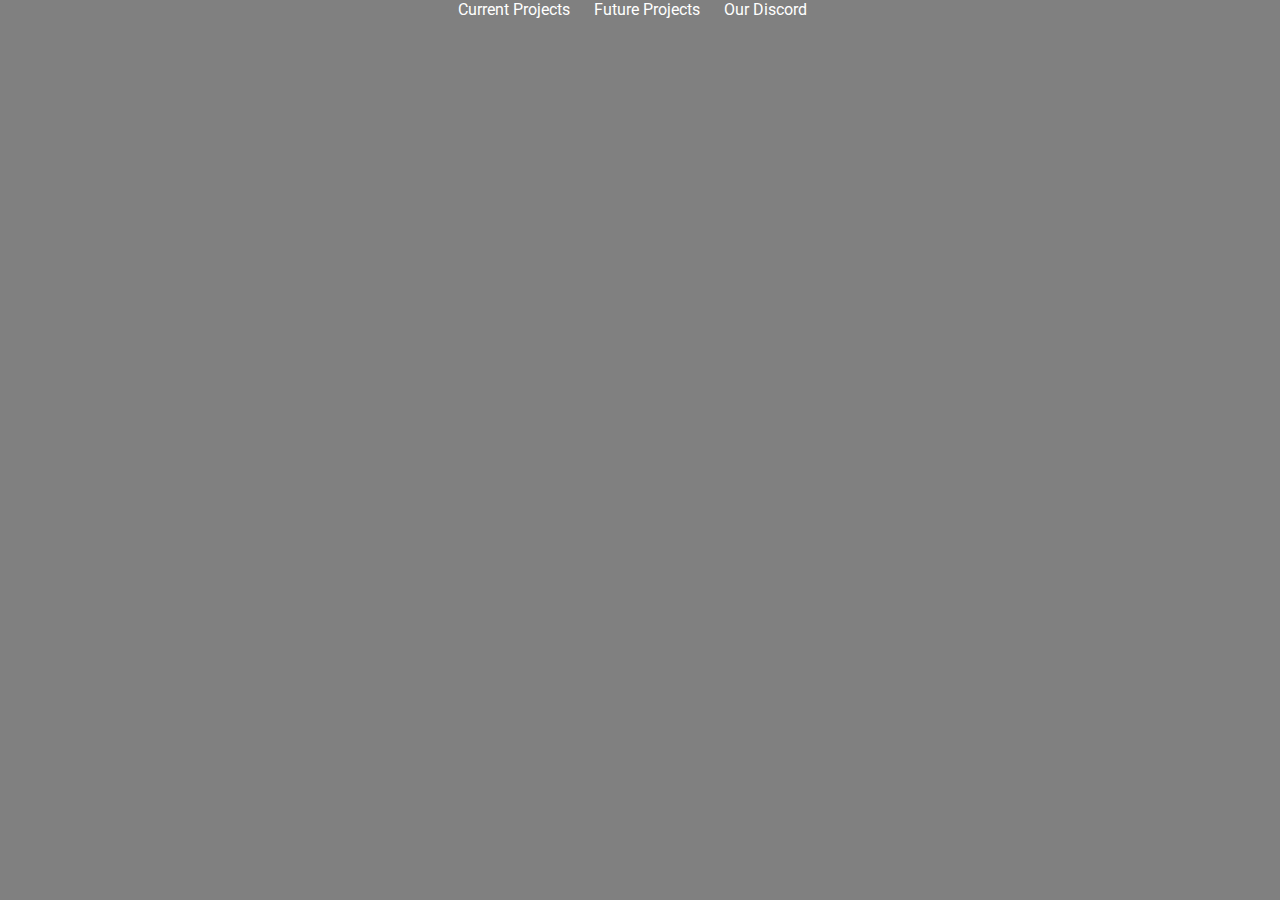
==== index.html @ 0d152945 "main website" ====
<!DOCTYPE html>
<html lang="en">
<head>
    <meta charset="UTF-8">
    <meta http-equiv="X-UA-Compatible" content="IE=edge">
    <meta name="viewport" content="width=device-width, initial-scale=1.0">
    <title>Main Webpage</title>
    <link rel="stylesheet" href="./main.css">
    <script src="./main.js"></script>
    <style>
        @import url('https://fonts.googleapis.com/css2?family=Comic+Neue:wght@300&family=Roboto:wght@300&display=swap');
      </style>
</head>
<body>
    <section class="main">
        <div class="header">
            <div class="info">
                <a href="./current projects.html">Current Projects</a>
                <a href="./future projects.html">Future Projects</a>
                <a href="https://discord.gg/tranzit-blood-commuity-978111972560224326">Our Discord</a>
            </div>
            <div id="infobck"></div>
        </div>
        <div class="center">
        </div>
        <div class="footer"></div>
    </section>
</body>
</html>
---- main.css ----
body {
  width: 100%;
  height: 100%;
  font-family: 'Comic Neue', cursive;
  font-family: 'Roboto', sans-serif;
  background: gray;
  margin: 0%;
  position: absolute;
}
.info {
 margin-left: 35%;
}
a {
    /* position: absolute; */
    align-items: center;
    text-decoration: none;
    color:white;
    background: white;
    background: gray;
    padding: 10px;
    margin-top: 10px;
}
a:hover {
  color: rgb(0, 0, 0);
  transition: 1s;
}
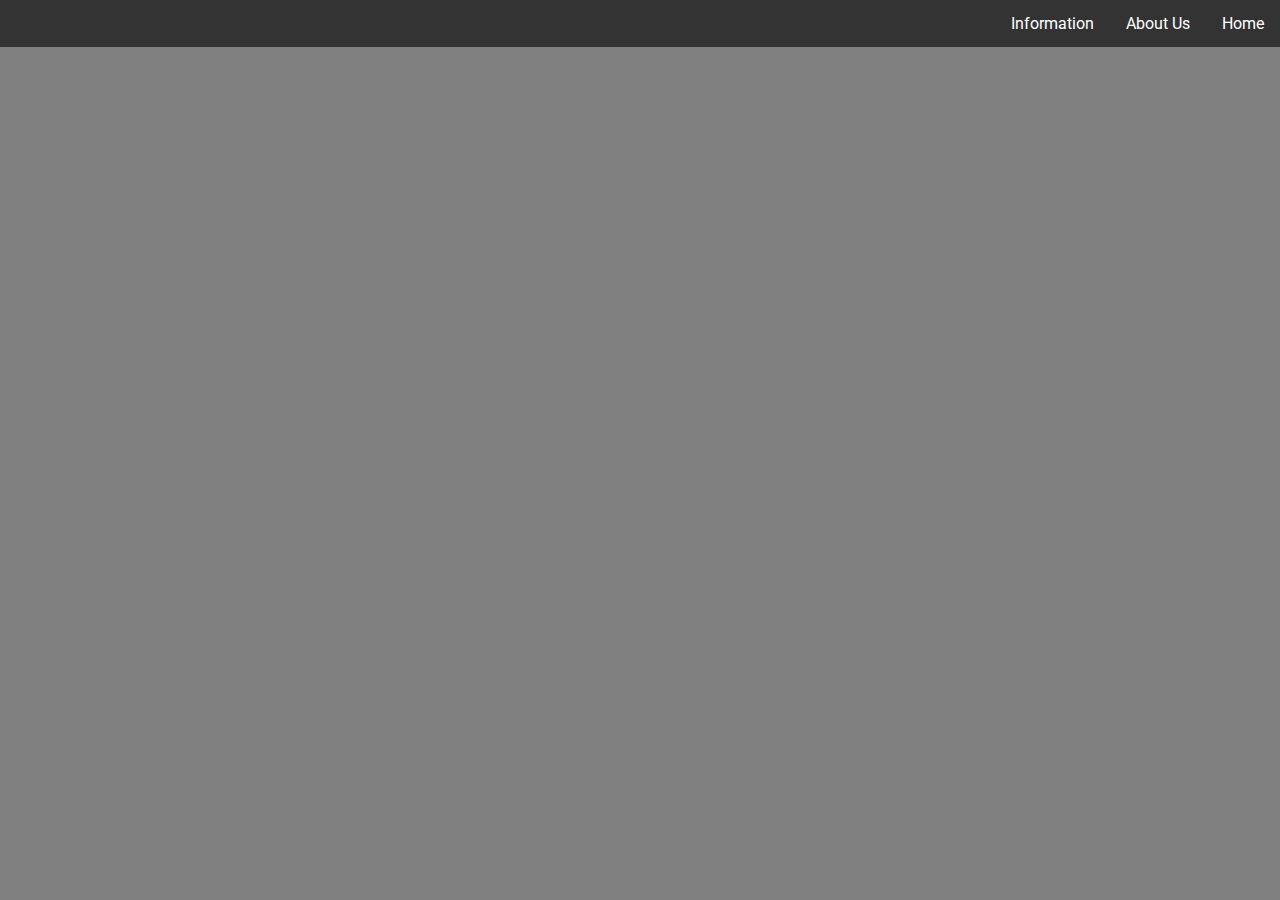
==== commit 8d323eb7: "updating + adding" ====
--- a/index.html
+++ b/index.html
@@ -13,17 +13,22 @@
 </head>
 <body>
     <section class="main">
-        <div class="header">
-            <div class="info">
-                <a href="./current projects.html">Current Projects</a>
-                <a href="./future projects.html">Future Projects</a>
-                <a href="https://discord.gg/tranzit-blood-commuity-978111972560224326">Our Discord</a>
-            </div>
-            <div id="infobck"></div>
-        </div>
-        <div class="center">
-        </div>
-        <div class="footer"></div>
+        <div></div>
+        
+<div class="navbar">
+    <a href="#home">Home</a>
+    <a href="#news">About Us</a>
+    <div class="dropdown">
+    <button class="dropbtn" onclick="dropdown()">Information
+      <i class="fa fa-caret-down"></i>
+    </button>
+    <div class="dropdown-content" id="myDropdown">
+        <a href="./current projects.html">Current Projects</a>
+        <a href="./future projects.html">Future Projects</a>
+        <a href="https://discord.gg/tranzit-blood-commuity-978111972560224326">Our Discord</a>
+    </div>
+    </div> 
+  </div>
     </section>
 </body>
 </html>--- a/main.css
+++ b/main.css
@@ -16,11 +16,73 @@
     text-decoration: none;
     color:white;
     background: white;
-    background: gray;
-    padding: 10px;
-    margin-top: 10px;
+    background: #333;
+    size: 10%;
 }
 a:hover {
   color: rgb(0, 0, 0);
   transition: 1s;
+}
+.navbar {
+  overflow: hidden;
+  background-color: #333;
+}
+
+.navbar a {
+  float: right;
+  font-size: 16px;
+  color: white;
+  text-align: center;
+  padding: 14px 16px;
+  text-decoration: none;
+}
+
+.dropdown {
+  float: right;
+  overflow: hidden;
+}
+
+.dropdown .dropbtn {
+  cursor: pointer;
+  font-size: 16px;  
+  border: none;
+  outline: none;
+  color: white;
+  padding: 14px 16px;
+  background-color: inherit;
+  font-family: inherit;
+  margin: 0;
+}
+
+.navbar a:hover, .dropdown:hover .dropbtn, .dropbtn:focus {
+  background-color: red;
+  transition: 600ms;
+}
+
+.dropdown-content {
+  display: none;
+  position: absolute;
+  background-color: #f9f9f9;
+  min-width: 160px;
+  box-shadow: 0px 8px 16px 0px rgba(0,0,0,0.2);
+  z-index: 1;
+}
+
+.dropdown-content a {
+  float: none;
+  color: white;
+  padding: 12px 16px;
+  text-decoration: none;
+  display: block;
+  text-align: left;
+}
+
+.dropdown-content a:hover {
+  background-color: #ddd;
+  color: black;
+  
+}
+
+.show {
+  display: block;
 }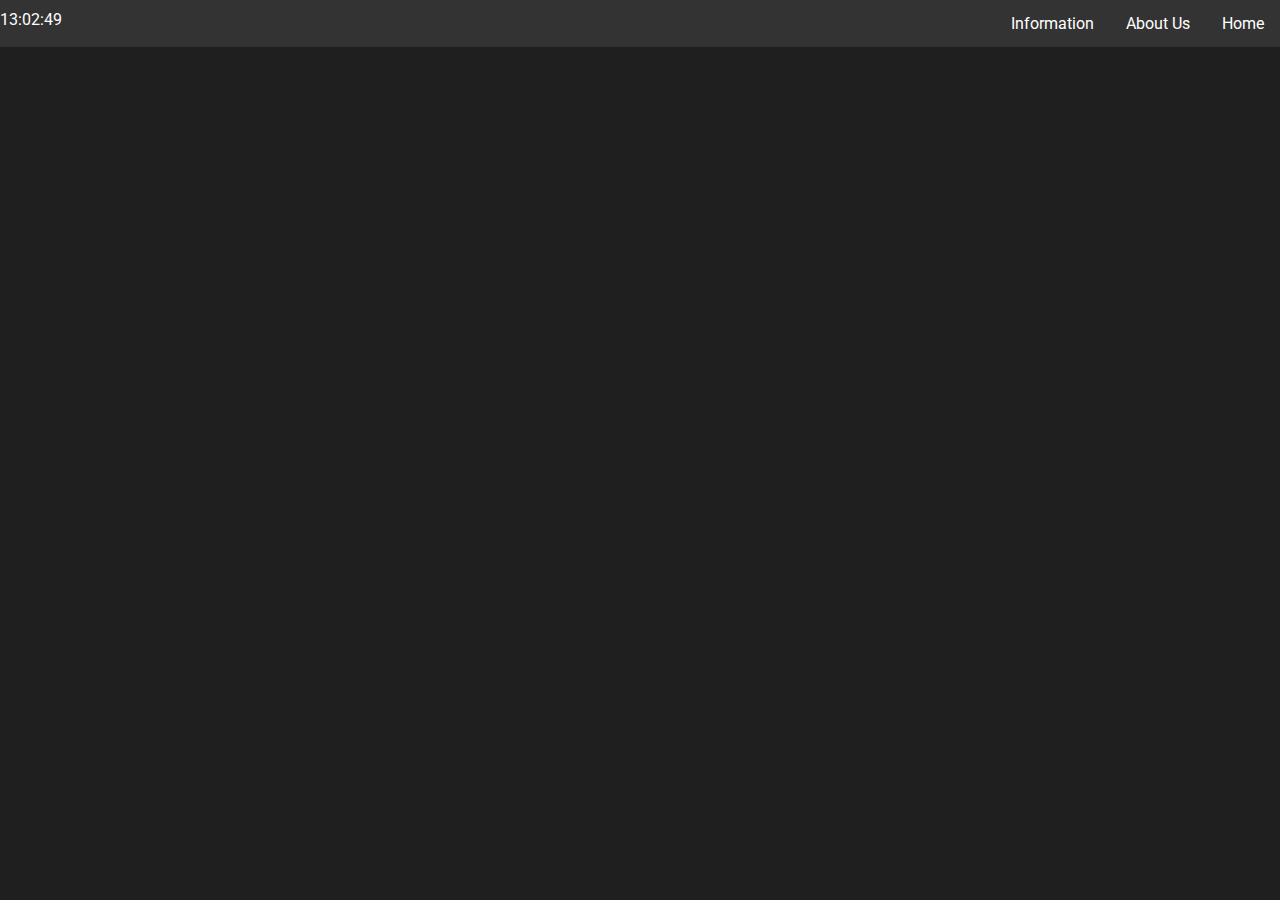
==== commit faee9020: "update" ====
--- a/index.html
+++ b/index.html
@@ -13,11 +13,12 @@
 </head>
 <body>
     <section class="main">
-        <div></div>
         
+        <div id="dropdown">
 <div class="navbar">
-    <a href="#home">Home</a>
-    <a href="#news">About Us</a>
+  <span id="timer" class="e"></span>
+    <a href="./home.html">Home</a>
+    <a href="./aboutus.html">About Us</a>
     <div class="dropdown">
     <button class="dropbtn" onclick="dropdown()">Information
       <i class="fa fa-caret-down"></i>
@@ -25,9 +26,10 @@
     <div class="dropdown-content" id="myDropdown">
         <a href="./current projects.html">Current Projects</a>
         <a href="./future projects.html">Future Projects</a>
-        <a href="https://discord.gg/tranzit-blood-commuity-978111972560224326">Our Discord</a>
+        <a href="#">Our Discord</a>
     </div>
     </div> 
+    </div>
   </div>
     </section>
 </body>
--- a/main.css
+++ b/main.css
@@ -3,7 +3,7 @@
   height: 100%;
   font-family: 'Comic Neue', cursive;
   font-family: 'Roboto', sans-serif;
-  background: gray;
+  background: rgb(31, 31, 31);
   margin: 0%;
   position: absolute;
 }
@@ -26,6 +26,7 @@
 .navbar {
   overflow: hidden;
   background-color: #333;
+  
 }
 
 .navbar a {
@@ -80,9 +81,23 @@
 .dropdown-content a:hover {
   background-color: #ddd;
   color: black;
-  
 }
 
 .show {
   display: block;
+}
+
+.forums {
+  position: absolute;
+  margin-top: 7%;
+}
+
+#timer {
+  align-self: center;
+  color: white;
+  padding-top: 10px;
+  padding-right: 10px;
+}
+.e {
+ position: absolute;
 }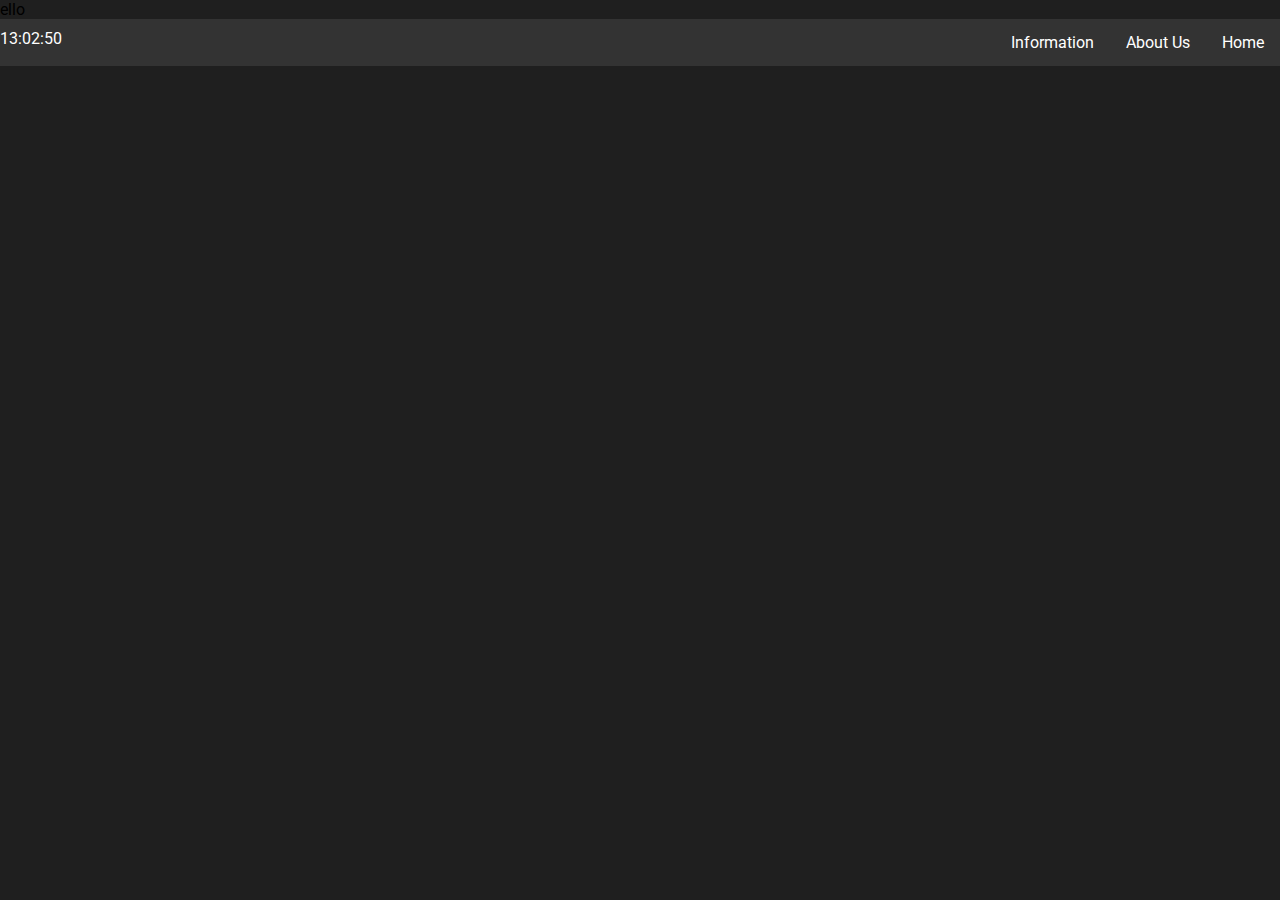
==== commit 3c059cfd: "yes" ====
--- a/index.html
+++ b/index.html
@@ -13,7 +13,7 @@
 </head>
 <body>
     <section class="main">
-        
+        ello
         <div id="dropdown">
 <div class="navbar">
   <span id="timer" class="e"></span>
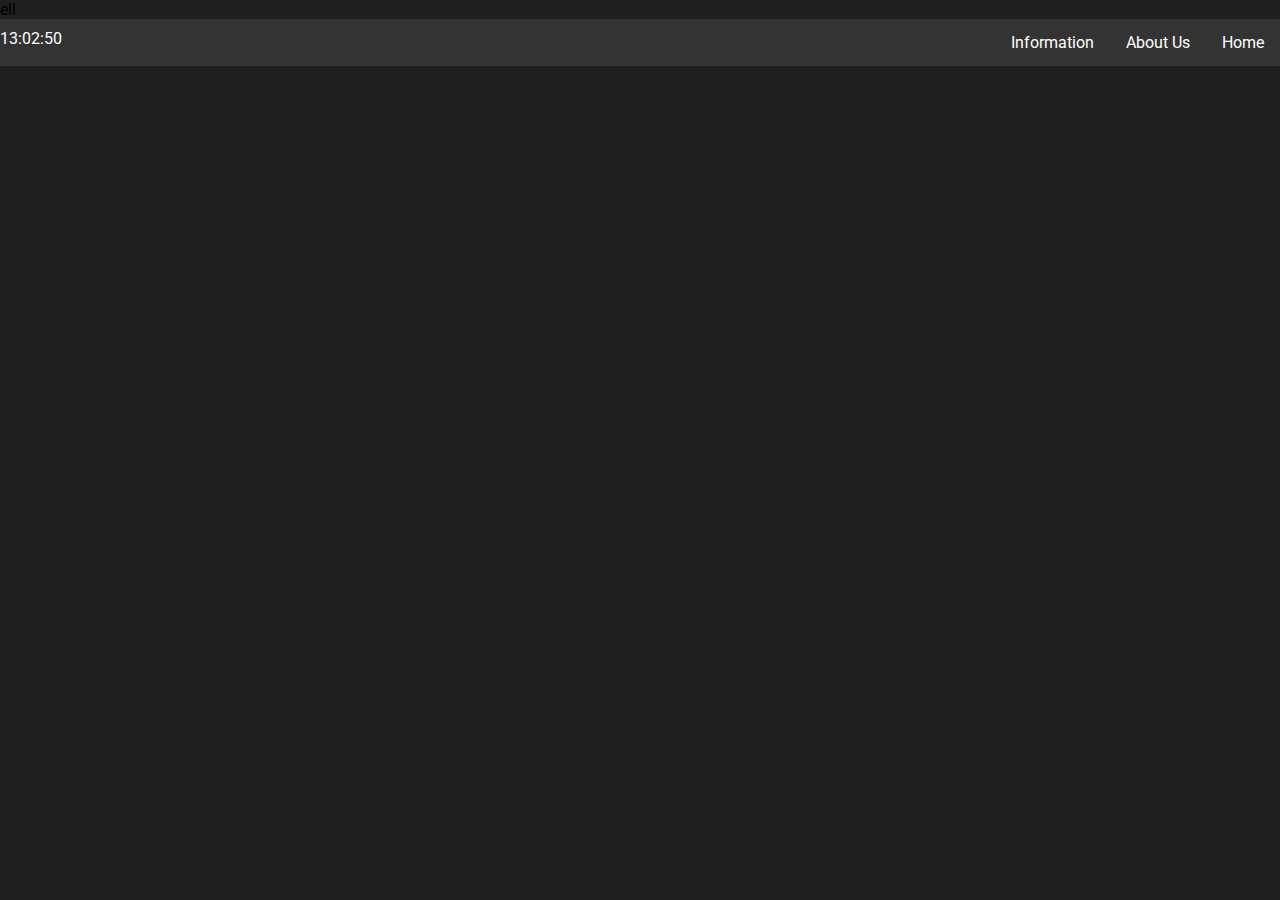
==== commit 399fdc02: "e" ====
--- a/index.html
+++ b/index.html
@@ -13,7 +13,7 @@
 </head>
 <body>
     <section class="main">
-        ello
+        ell
         <div id="dropdown">
 <div class="navbar">
   <span id="timer" class="e"></span>
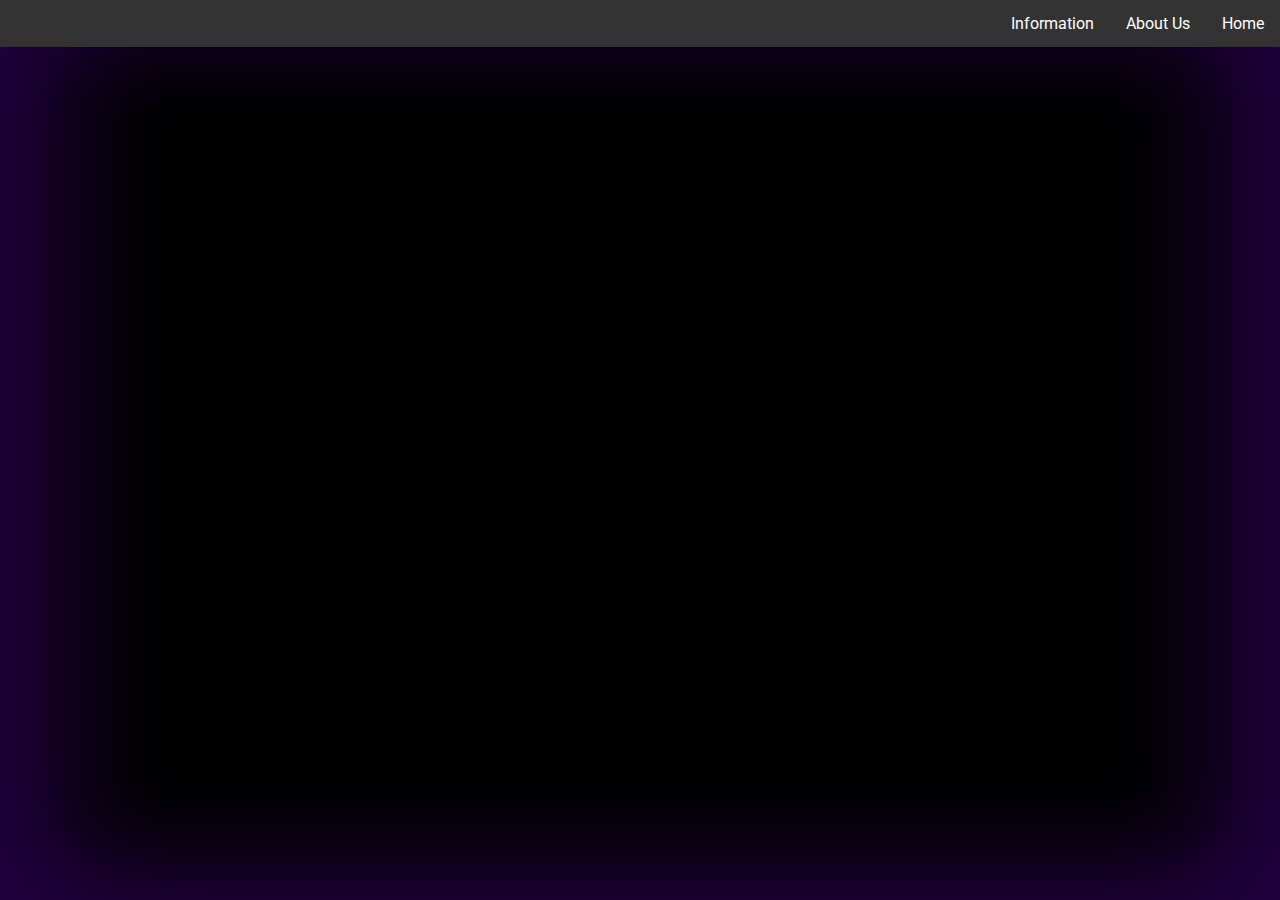
==== commit fe76f6ab: "changed background" ====
--- a/index.html
+++ b/index.html
@@ -12,11 +12,10 @@
       </style>
 </head>
 <body>
-    <section class="main">
-        ell
+    <section id="main" class="main">
         <div id="dropdown">
 <div class="navbar">
-  <span id="timer" class="e"></span>
+  <span id="clock" class="e"></span>
     <a href="./home.html">Home</a>
     <a href="./aboutus.html">About Us</a>
     <div class="dropdown">
--- a/main.css
+++ b/main.css
@@ -3,9 +3,18 @@
   height: 100%;
   font-family: 'Comic Neue', cursive;
   font-family: 'Roboto', sans-serif;
-  background: rgb(31, 31, 31);
+  /* background: ; */
   margin: 0%;
   position: absolute;
+  /* background-color: #fff;
+  border: solid 2px #fff; */;
+  width: 100%;
+  height: 100%;
+  background: rgb(0, 0, 0);
+  box-shadow:
+    inset 60px 0 120px rgb(35, 0, 64),  /* left magenta */
+    inset -60px 0 120px rgb(35, 0, 64); /* right cyan */;
+    /* margin-top:50px; */
 }
 .info {
  margin-left: 35%;
@@ -26,6 +35,7 @@
 .navbar {
   overflow: hidden;
   background-color: #333;
+  text-shadow: 10px;
   
 }
 
@@ -56,8 +66,9 @@
 }
 
 .navbar a:hover, .dropdown:hover .dropbtn, .dropbtn:focus {
-  background-color: red;
+  background-color:rgb(35, 0, 64);
   transition: 600ms;
+  border-radius:10px;
 }
 
 .dropdown-content {
